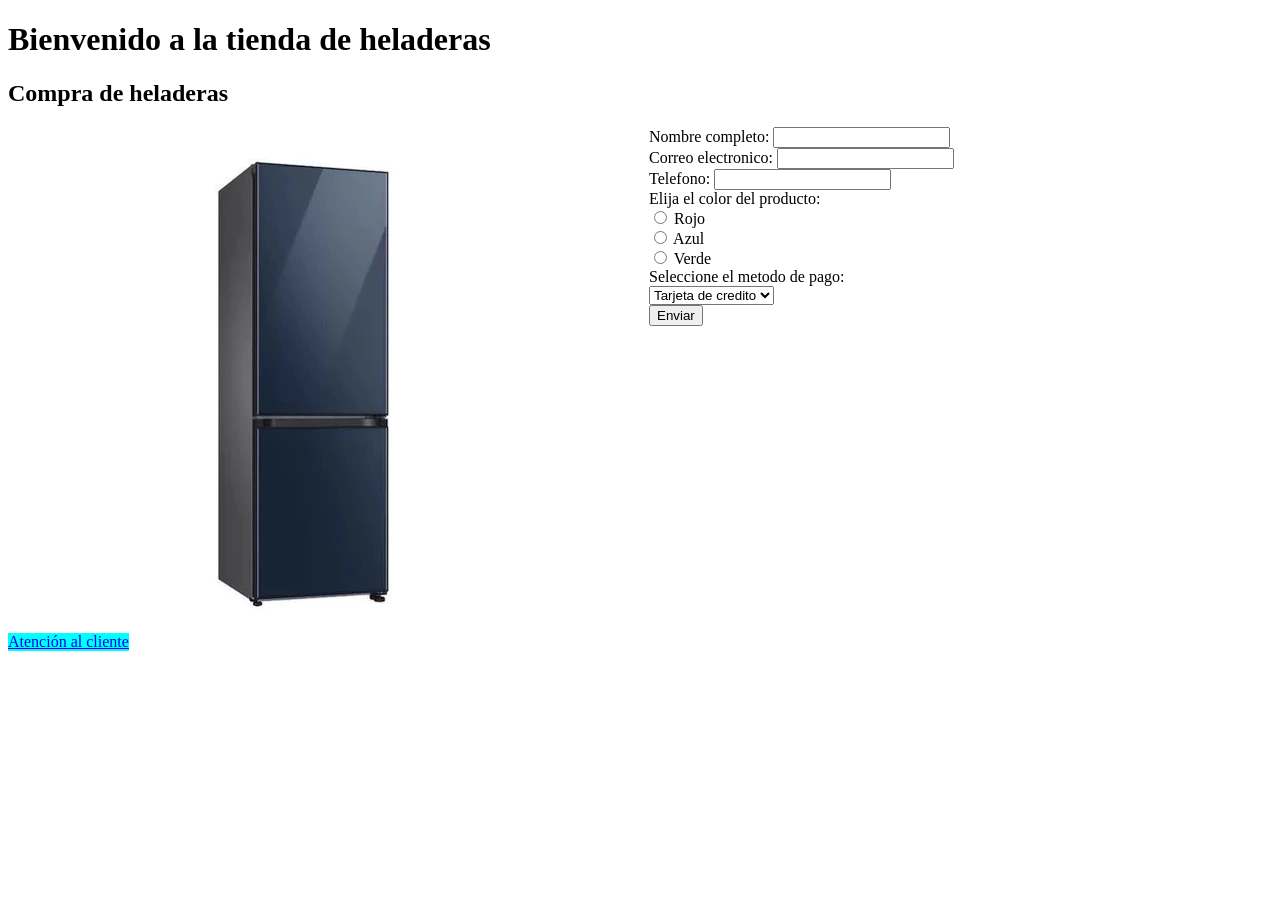
==== index.html @ 603d78c2 "first commit" ====
<!DOCTYPE html>
<html lang="en">

<head>
    <meta charset="UTF-8">
    <meta name="viewport" content="width=device-width, initial-scale=1.0">
    <link rel="stylesheet" href="style.css">
    <title>Document</title>
</head>

<body>

    <main>
        <header>
            <h1>Bienvenido a la tienda de heladeras</h1>
        </header>
        <section>
            <h2>Compra de heladeras</h2>
            <div>
<img src="img/azul.webp" alt="Heladera azul">
                <form method="post" action="">

                    Nombre completo: <input type="text" name="nombrecompleto" required> <br>
                    Correo electronico: <input type="email" name="correoelectronico" required> <br>
                    Telefono: <input type="tel" name="telefono" required> <br>
Elija el color del producto: <br>
<input type="radio" name="color" value="rojo" required> Rojo <br>
<input type="radio" name="color" value="azul" required> Azul <br>
<input type="radio" name="color" value="verde" required> Verde <br>
Seleccione el metodo de pago: <br>
<select name="metodopago" required>
    <option value="tarjeta">Tarjeta de credito <br>
    <option value="efectivo">Efectivo <br>
    <option value="transferencia">Mercado pago <br>
</select>
<br>
<input type="submit" value="Enviar">
                </form>
            </div>

        </section>
    </main>
<footer>
<a href="atencioncliente.html">Atención al cliente</a>
</footer>
</body>

</html>
---- style.css ----
img{
    float: left   ;
}
form{
    font-family:  Haettenschweiler
}
footer{
    float: left;
    clear:both;
    background-color: aqua;
}
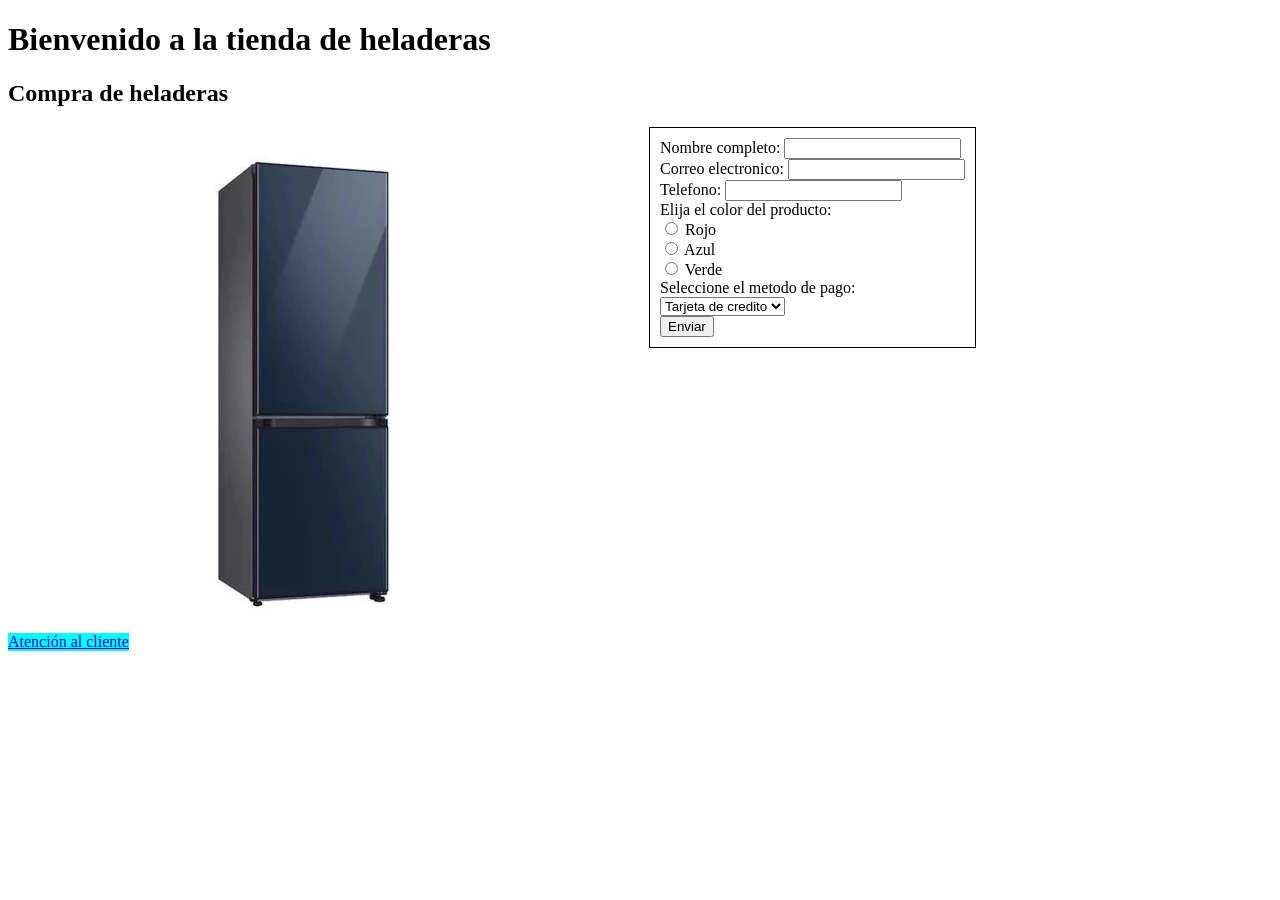
==== commit 2c9855e0: "a" ====
--- a/index.html
+++ b/index.html
@@ -5,7 +5,7 @@
     <meta charset="UTF-8">
     <meta name="viewport" content="width=device-width, initial-scale=1.0">
     <link rel="stylesheet" href="style.css">
-    <title>Document</title>
+    <title>Tienda de heladeras</title>
 </head>
 
 <body>
--- a/style.css
+++ b/style.css
@@ -9,3 +9,13 @@
     clear:both;
     background-color: aqua;
 }
+section div form{
+    clear:right;
+    border: 1px solid black;
+    padding: 10px;
+    float: left;
+}
+h4{
+    font-family:  'Times New Roman', Times, serif;
+    font-weight: normal;
+}
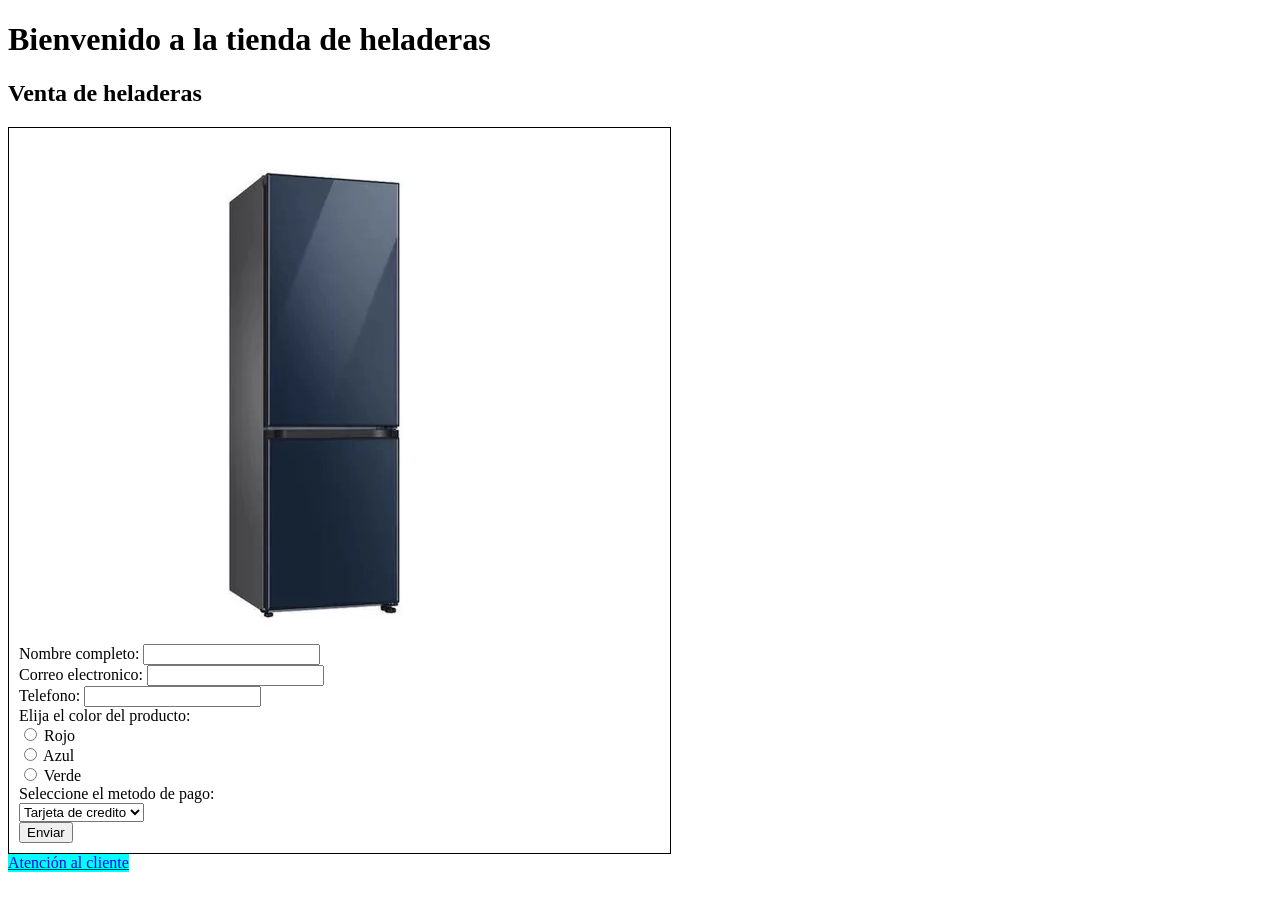
==== commit 06e91a52: "wfinish" ====
--- a/index.html
+++ b/index.html
@@ -15,7 +15,7 @@
             <h1>Bienvenido a la tienda de heladeras</h1>
         </header>
         <section>
-            <h2>Compra de heladeras</h2>
+            <h2>Venta de heladeras</h2>
             <div>
 <img src="img/azul.webp" alt="Heladera azul">
                 <form method="post" action="">
--- a/style.css
+++ b/style.css
@@ -9,8 +9,8 @@
     clear:both;
     background-color: aqua;
 }
-section div form{
-    clear:right;
+section div {
+    
     border: 1px solid black;
     padding: 10px;
     float: left;
